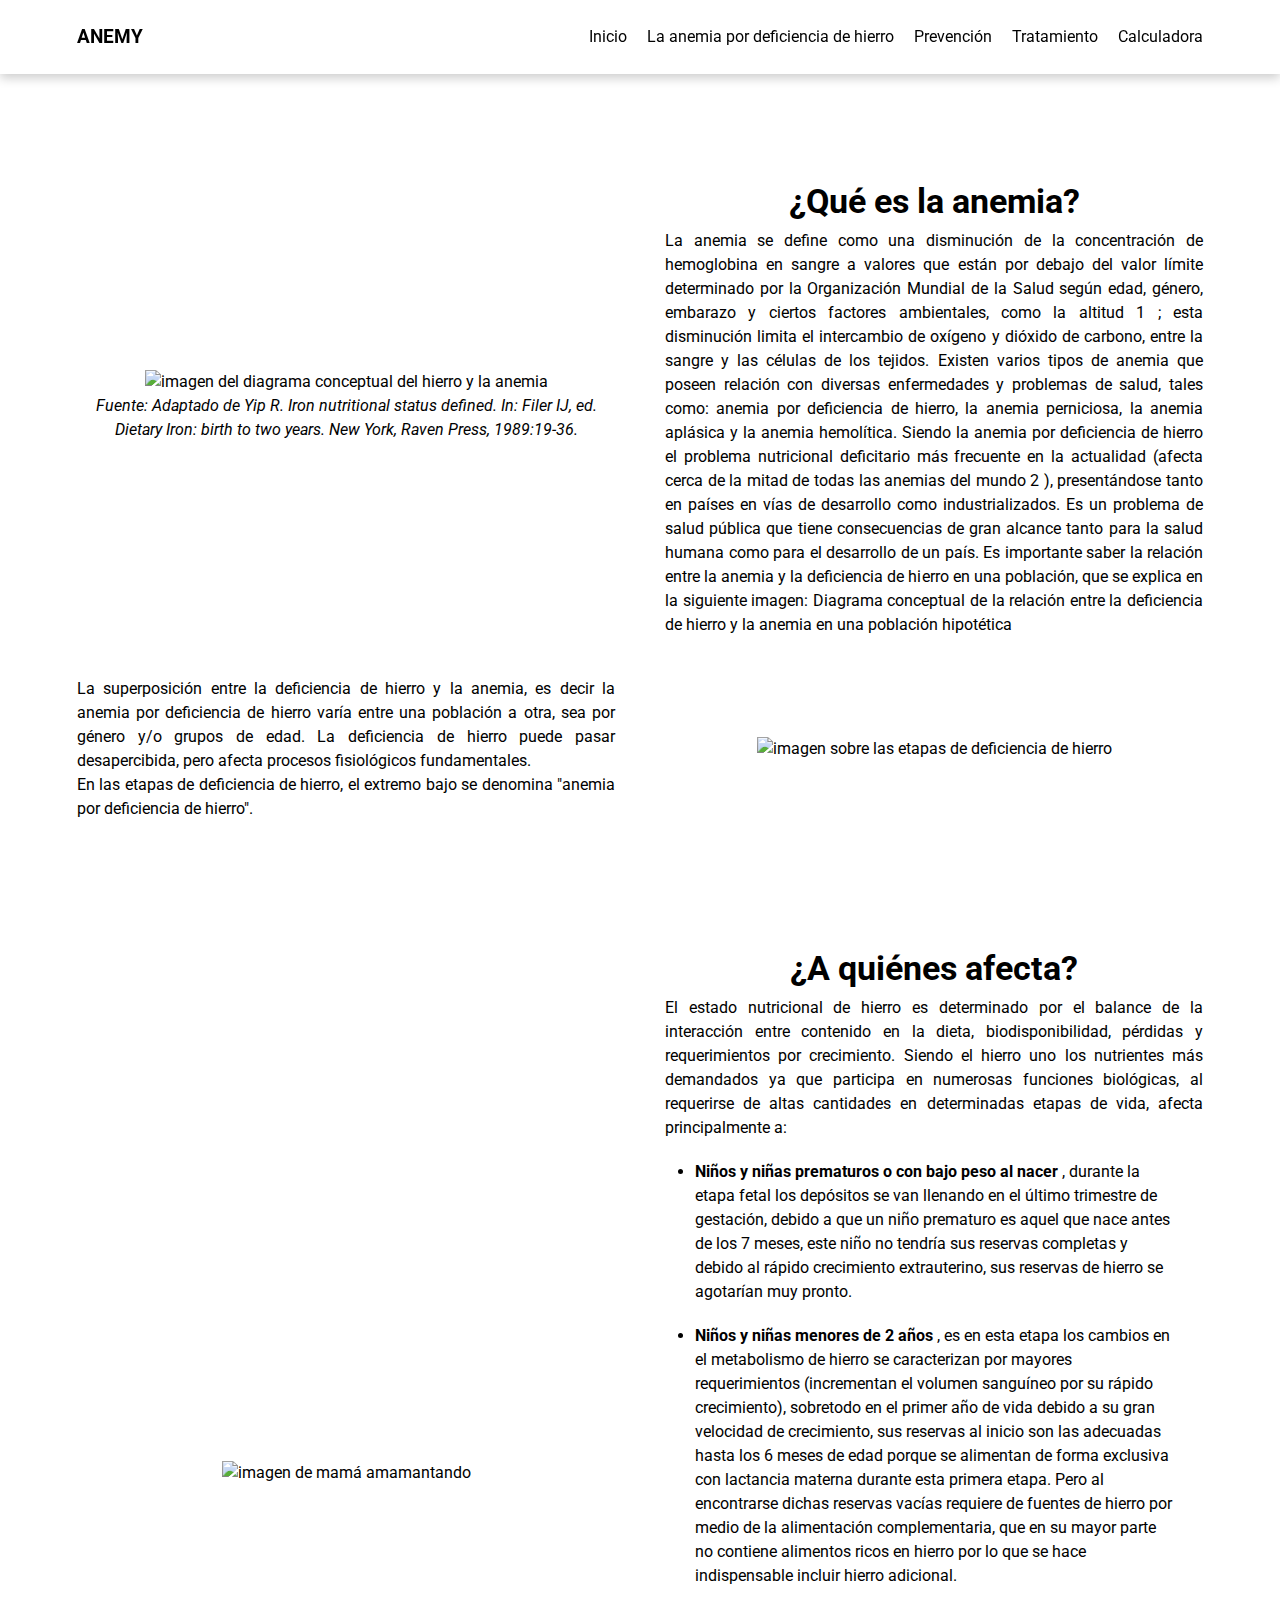
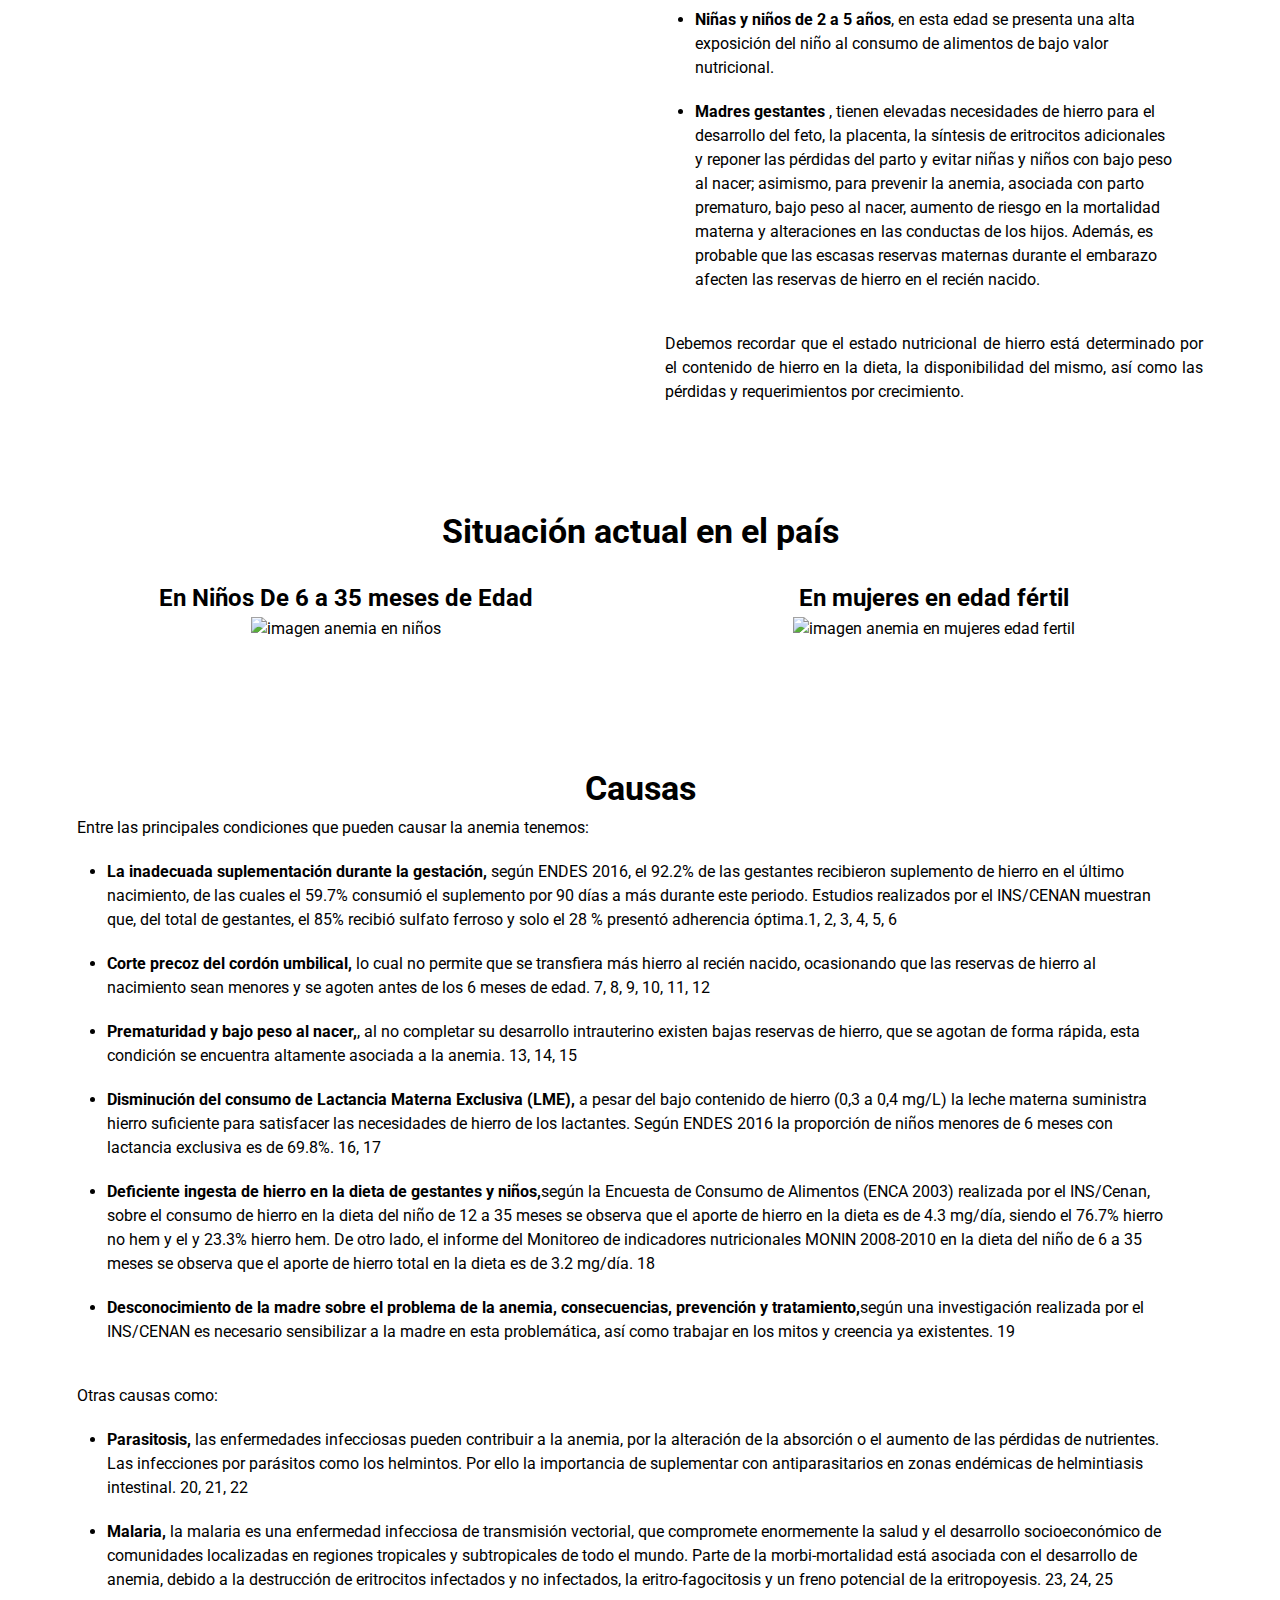
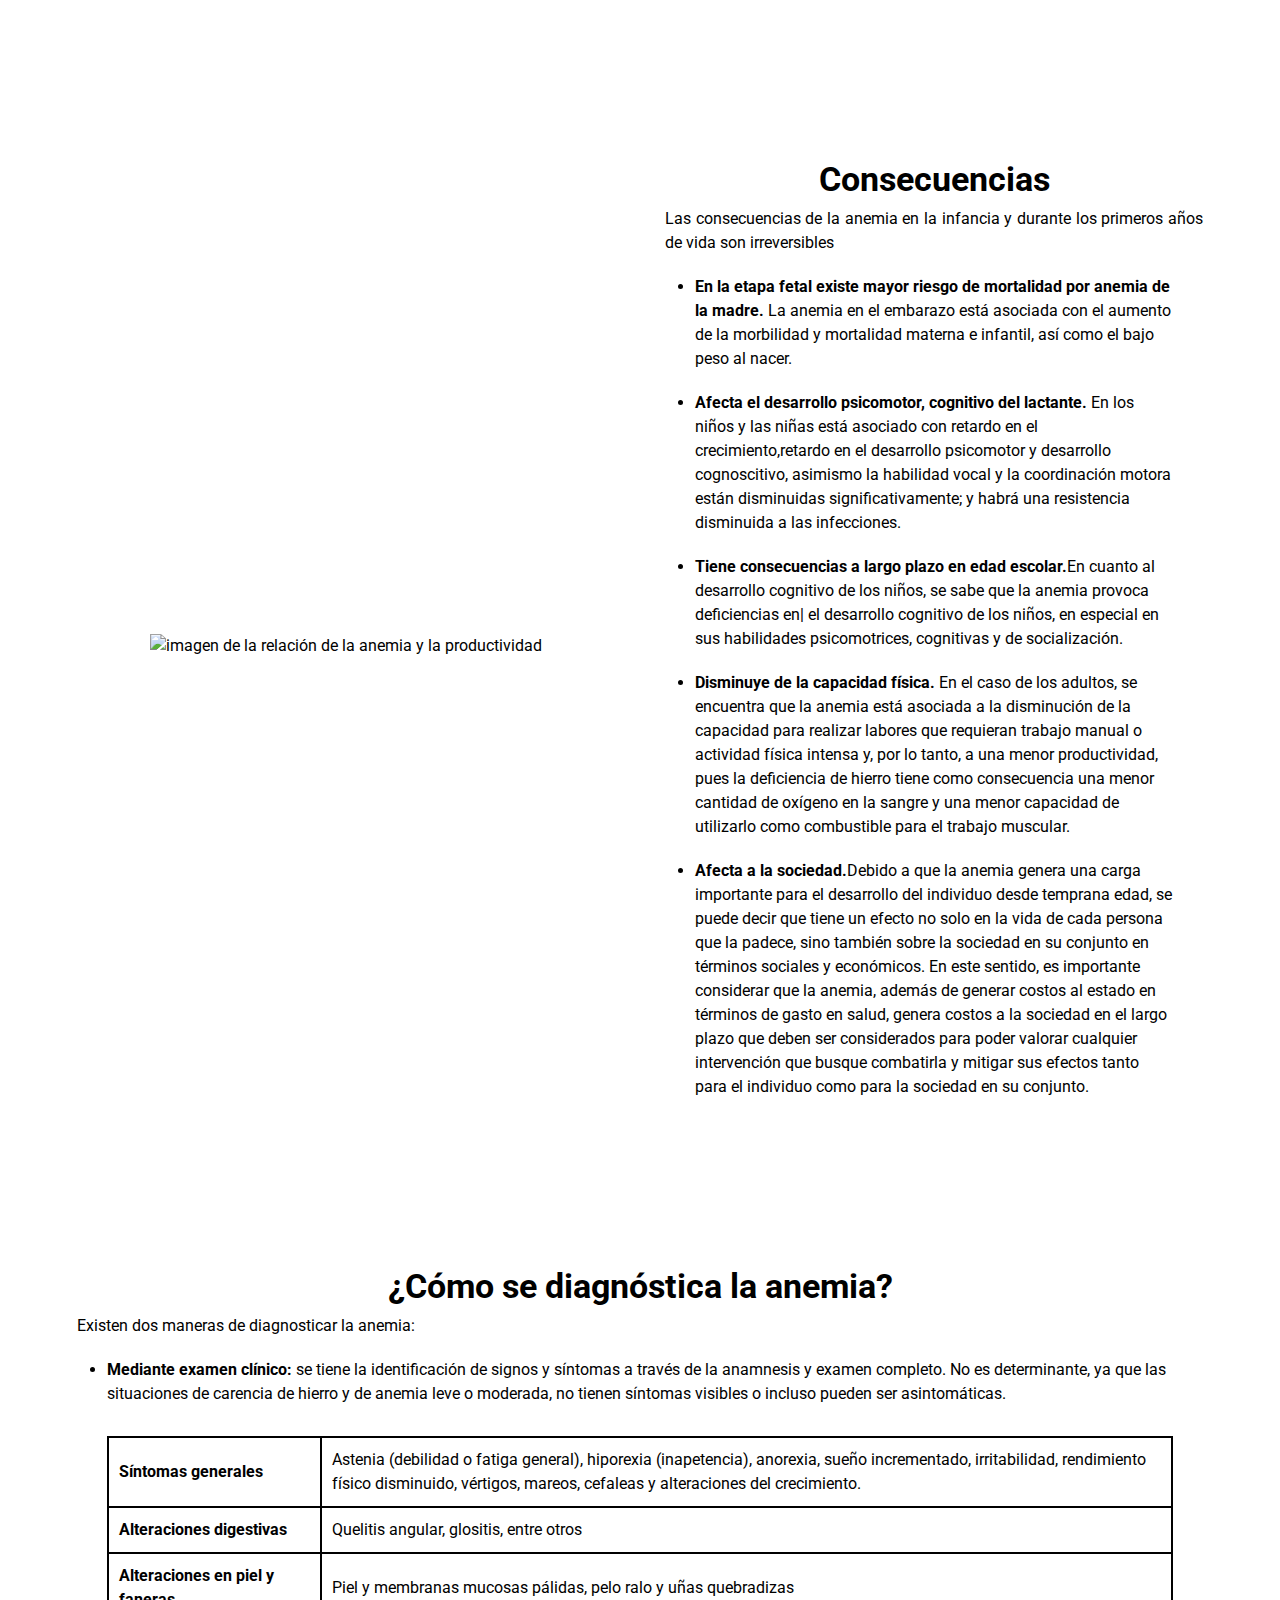
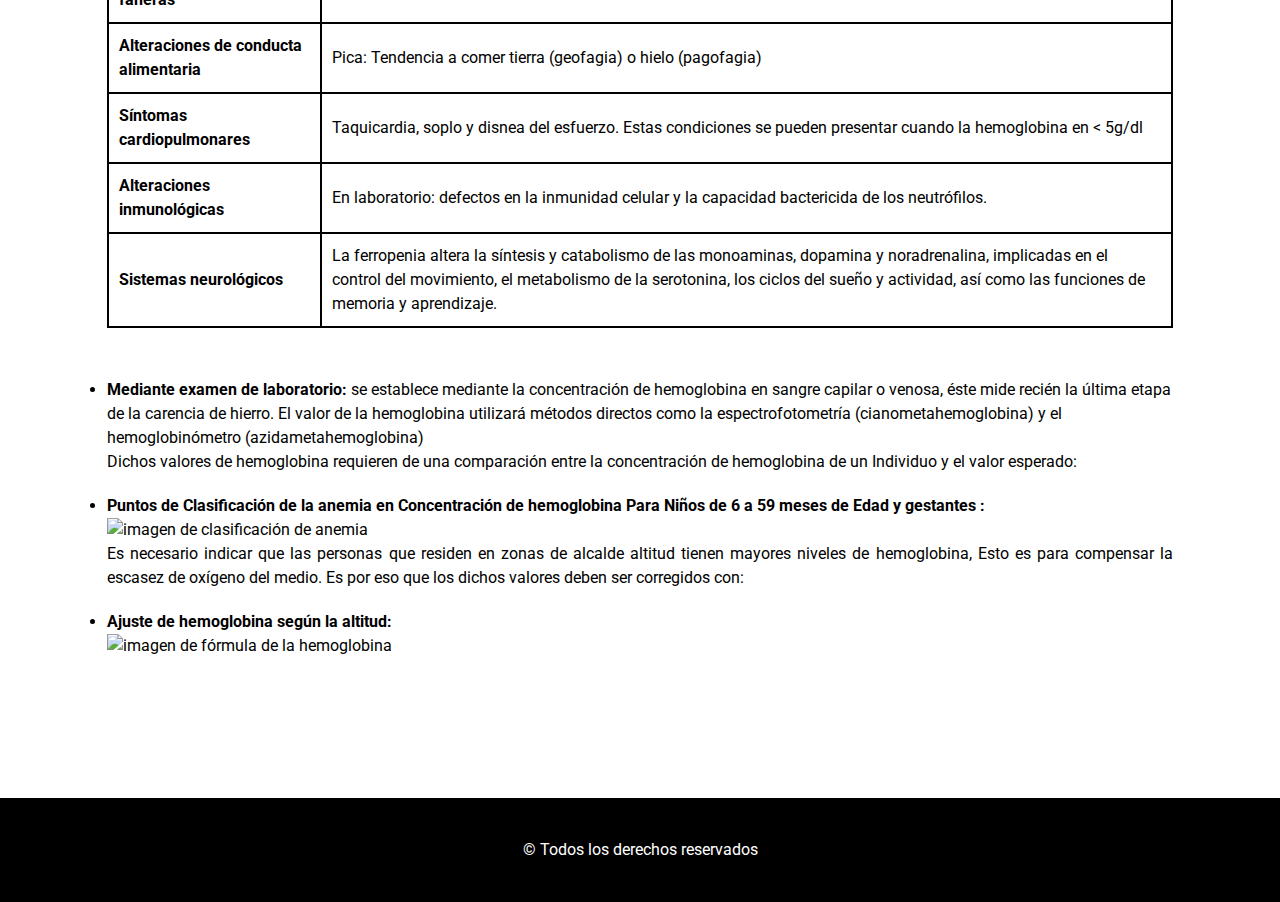
==== anemia.html @ e7ae42af "iniciando pagina" ====
<!DOCTYPE html>
<html lang="en">
  <head>
    <meta charset="UTF-8" />
    <meta http-equiv="X-UA-Compatible" content="IE=edge" />
    <meta name="viewport" content="width=device-width, initial-scale=1.0" />
    <title>Anemy</title>
    <link rel="preconnect" href="https://fonts.gstatic.com" />
    <link
      href="https://fonts.googleapis.com/css2?family=Roboto:wght@300;400;500;700&display=swap"
      rel="stylesheet"
    />
    <link rel="stylesheet" href="./css/styles.css" />
  </head>
  <body>
    <header class="header">
      <div class="wrapper">
        <div class="header-content">
          <h3>ANEMY</h3>
          <nav class="nav">
            <ul class="menu">
              <li><a href="./index.html">Inicio</a></li>
              <li>
                <a href="">La anemia por deficiencia de hierro</a>
                <ul class="sub-menu">
                  <li><a href="#anemia">¿Qué es la anemia?</a></li>
                  <li><a href="#vulnerables">¿A quién afecta?</a></li>
                  <li><a href="#situacion">Situación actual en el país</a></li>
                  <li><a href="#causas">Causas</a></li>
                  <li><a href="#consecuencias">Consecuencias</a></li>
                  <li><a href="#diagnostico">¿Cómo se diagnostica?</a></li>
                </ul>
              </li>
              <li>
                <a href="./prevencion.html">Prevención</a>
                <ul class="sub-menu">
                  <li><a href="">Pinzamiento tardío</a></li>
                  <li><a href="">Lactancia materna</a></li>
                  <li><a href="">Alimentos ricos en hierro</a></li>
                  <li><a href="">Recetas nutritivas</a></li>
                  <li><a href="">Suplementacion con hierro</a></li>
                  <li><a href="">Fortificación de alimentos</a></li>
                </ul>
              </li>
              <li>
                <a href="">Tratamiento</a>
                <ul class="sub-menu">
                  <li><a href="">Para menores de 6 meses</a></li>
                  <li><a href="">Para niños de 06 a 35 meses</a></li>
                  <li><a href="">Parar niños de 36 a 59 meses</a></li>
                  <li><a href="">Para adolescentes</a></li>
                  <li><a href="">Para gestantes y puérperas</a></li>
                </ul>
              </li>
              <li><a href="">Calculadora</a></li>
            </ul>
          </nav>
        </div>
      </div>
    </header>
    <!-- header -->
    <main class="main">
      <div class="wrapper">
        <div class="main-content">
          <section class="anemia">
            <div class="anemia-content" id="anemia">
              <div>
                <h4>¿Qué es la anemia?</h4>
                <p>
                  La anemia se define como una disminución de la concentración
                  de hemoglobina en sangre a valores que están por debajo del
                  valor límite determinado por la Organización Mundial de la
                  Salud según edad, género, embarazo y ciertos factores
                  ambientales, como la altitud 1 ; esta disminución limita el
                  intercambio de oxígeno y dióxido de carbono, entre la sangre y
                  las células de los tejidos. Existen varios tipos de anemia que
                  poseen relación con diversas enfermedades y problemas de
                  salud, tales como: anemia por deficiencia de hierro, la anemia
                  perniciosa, la anemia aplásica y la anemia hemolítica. Siendo
                  la anemia por deficiencia de hierro el problema nutricional
                  deficitario más frecuente en la actualidad (afecta cerca de la
                  mitad de todas las anemias del mundo 2 ), presentándose tanto
                  en países en vías de desarrollo como industrializados. Es un
                  problema de salud pública que tiene consecuencias de gran
                  alcance tanto para la salud humana como para el desarrollo de
                  un país. Es importante saber la relación entre la anemia y la
                  deficiencia de hierro en una población, que se explica en la
                  siguiente imagen: Diagrama conceptual de la relación entre la
                  deficiencia de hierro y la anemia en una población hipotética
                </p>
              </div>
              <div class="image">
                <img
                  src="https://anemia.ins.gob.pe/sites/default/files/inline-images/cuadro%20anemia.png"
                  alt="imagen del diagrama conceptual del hierro y la anemia"
                />
                <i>
                  Fuente: Adaptado de Yip R. Iron nutritional status defined.
                  In: Filer IJ, ed. Dietary Iron: birth to two years. New York,
                  Raven Press, 1989:19-36.
                </i>
              </div>
            </div>

            <div class="anemia-content" id="anemia">
              <div>
                <p>
                  La superposición entre la deficiencia de hierro y la anemia,
                  es decir la anemia por deficiencia de hierro varía entre una
                  población a otra, sea por género y/o grupos de edad. La
                  deficiencia de hierro puede pasar desapercibida, pero afecta
                  procesos fisiológicos fundamentales.
                </p>
                <p>
                  En las etapas de deficiencia de hierro, el extremo bajo se
                  denomina "anemia por deficiencia de hierro".
                </p>
              </div>
              <div class="image">
                <img
                  src="https://anemia.ins.gob.pe/sites/default/files/inline-images/etapas%20anemia.png"
                  alt="imagen sobre las etapas de deficiencia de hierro"
                />
              </div>
            </div>
          </section>

          <!-- conceptos -->

          <section class="anemia">
            <div class="anemia-content" id="vulnerables">
              <div>
                <h4>¿A quiénes afecta?</h4>
                <p>
                  El estado nutricional de hierro es determinado por el balance
                  de la interacción entre contenido en la dieta,
                  biodisponibilidad, pérdidas y requerimientos por crecimiento.
                  Siendo el hierro uno los nutrientes más demandados ya que
                  participa en numerosas funciones biológicas, al requerirse de
                  altas cantidades en determinadas etapas de vida, afecta
                  principalmente a:
                </p>
                <ul>
                  <li>
                    <b> Niños y niñas prematuros o con bajo peso al nacer </b>
                    , durante la etapa fetal los depósitos se van llenando en el
                    último trimestre de gestación, debido a que un niño
                    prematuro es aquel que nace antes de los 7 meses, este niño
                    no tendría sus reservas completas y debido al rápido
                    crecimiento extrauterino, sus reservas de hierro se
                    agotarían muy pronto.
                  </li>
                  <li>
                    <b>Niños y niñas menores de 2 años</b> , es en esta etapa
                    los cambios en el metabolismo de hierro se caracterizan por
                    mayores requerimientos (incrementan el volumen sanguíneo por
                    su rápido crecimiento), sobretodo en el primer año de vida
                    debido a su gran velocidad de crecimiento, sus reservas al
                    inicio son las adecuadas hasta los 6 meses de edad porque se
                    alimentan de forma exclusiva con lactancia materna durante
                    esta primera etapa. Pero al encontrarse dichas reservas
                    vacías requiere de fuentes de hierro por medio de la
                    alimentación complementaria, que en su mayor parte no
                    contiene alimentos ricos en hierro por lo que se hace
                    indispensable incluir hierro adicional.
                  </li>
                  <li>
                    <b>Niñas y niños de 2 a 5 años</b>, en esta edad se presenta
                    una alta exposición del niño al consumo de alimentos de bajo
                    valor nutricional.
                  </li>
                  <li>
                    <b>Madres gestantes</b>
                    , tienen elevadas necesidades de hierro para el desarrollo
                    del feto, la placenta, la síntesis de eritrocitos
                    adicionales y reponer las pérdidas del parto y evitar niñas
                    y niños con bajo peso al nacer; asimismo, para prevenir la
                    anemia, asociada con parto prematuro, bajo peso al nacer,
                    aumento de riesgo en la mortalidad materna y alteraciones en
                    las conductas de los hijos. Además, es probable que las
                    escasas reservas maternas durante el embarazo afecten las
                    reservas de hierro en el recién nacido.
                  </li>
                </ul>
                <p>
                  Debemos recordar que el estado nutricional de hierro está
                  determinado por el contenido de hierro en la dieta, la
                  disponibilidad del mismo, así como las pérdidas y
                  requerimientos por crecimiento.
                </p>
              </div>
              <div class="image">
                <img
                  src="https://anemia.ins.gob.pe/sites/default/files/inline-images/lacta.jpg"
                  alt="imagen de mamá amamantando"
                />
              </div>
            </div>
          </section>
          <!-- ¿a quién afecta? -->

          <section class="anemia">
            <h4>Situación actual en el país</h4>
            <div class="anemia-content" id="situacion">
              <div class="image">
                <h5>En Niños De 6 a 35 meses de Edad</h5>
                <img
                  src="https://anemia.ins.gob.pe/sites/default/files/inline-images/SituacionANEMIA%20Ni%C3%B1os.jpg"
                  alt="imagen anemia en niños"
                />
              </div>
              <div class="image">
                <h5>En mujeres en edad fértil</h5>
                <img
                  src="https://anemia.ins.gob.pe/sites/default/files/inline-images/SituacionANEMIA%20Mujeres.jpeg"
                  alt="imagen anemia en mujeres edad fertil"
                />
              </div>
            </div>
          </section>
          <!-- situación actual en el pais -->

          <section class="anemia">
            <div class="anemia-content" id="causas">
              <div>
                <h4>Causas</h4>
                <p>
                  Entre las principales condiciones que pueden causar la anemia
                  tenemos:
                </p>
                <ul>
                  <li>
                    <b> La inadecuada suplementación durante la gestación, </b>
                    según ENDES 2016, el 92.2% de las gestantes recibieron
                    suplemento de hierro en el último nacimiento, de las cuales
                    el 59.7% consumió el suplemento por 90 días a más durante
                    este periodo. Estudios realizados por el INS/CENAN muestran
                    que, del total de gestantes, el 85% recibió sulfato ferroso
                    y solo el 28 % presentó adherencia óptima.1, 2, 3, 4, 5, 6
                  </li>
                  <li>
                    <b>Corte precoz del cordón umbilical,</b> lo cual no permite
                    que se transfiera más hierro al recién nacido, ocasionando
                    que las reservas de hierro al nacimiento sean menores y se
                    agoten antes de los 6 meses de edad. 7, 8, 9, 10, 11, 12
                  </li>
                  <li>
                    <b>Prematuridad y bajo peso al nacer,</b>, al no completar
                    su desarrollo intrauterino existen bajas reservas de hierro,
                    que se agotan de forma rápida, esta condición se encuentra
                    altamente asociada a la anemia. 13, 14, 15
                  </li>
                  <li>
                    <b
                      >Disminución del consumo de Lactancia Materna Exclusiva
                      (LME),</b
                    >
                    a pesar del bajo contenido de hierro (0,3 a 0,4 mg/L) la
                    leche materna suministra hierro suficiente para satisfacer
                    las necesidades de hierro de los lactantes. Según ENDES 2016
                    la proporción de niños menores de 6 meses con lactancia
                    exclusiva es de 69.8%. 16, 17
                  </li>
                  <li>
                    <b
                      >Deficiente ingesta de hierro en la dieta de gestantes y
                      niños,</b
                    >según la Encuesta de Consumo de Alimentos (ENCA 2003)
                    realizada por el INS/Cenan, sobre el consumo de hierro en la
                    dieta del niño de 12 a 35 meses se observa que el aporte de
                    hierro en la dieta es de 4.3 mg/día, siendo el 76.7% hierro
                    no hem y el y 23.3% hierro hem. De otro lado, el informe del
                    Monitoreo de indicadores nutricionales MONIN 2008-2010 en la
                    dieta del niño de 6 a 35 meses se observa que el aporte de
                    hierro total en la dieta es de 3.2 mg/día. 18
                  </li>
                  <li>
                    <b
                      >Desconocimiento de la madre sobre el problema de la
                      anemia, consecuencias, prevención y tratamiento,</b
                    >según una investigación realizada por el INS/CENAN es
                    necesario sensibilizar a la madre en esta problemática, así
                    como trabajar en los mitos y creencia ya existentes. 19
                  </li>
                </ul>
                <p>Otras causas como:</p>
                <ul>
                  <li>
                    <b>Parasitosis,</b> las enfermedades infecciosas pueden
                    contribuir a la anemia, por la alteración de la absorción o
                    el aumento de las pérdidas de nutrientes. Las infecciones
                    por parásitos como los helmintos. Por ello la importancia de
                    suplementar con antiparasitarios en zonas endémicas de
                    helmintiasis intestinal. 20, 21, 22
                  </li>
                  <li>
                    <b>Malaria,</b> la malaria es una enfermedad infecciosa de
                    transmisión vectorial, que compromete enormemente la salud y
                    el desarrollo socioeconómico de comunidades localizadas en
                    regiones tropicales y subtropicales de todo el mundo. Parte
                    de la morbi-mortalidad está asociada con el desarrollo de
                    anemia, debido a la destrucción de eritrocitos infectados y
                    no infectados, la eritro-fagocitosis y un freno potencial de
                    la eritropoyesis. 23, 24, 25
                  </li>
                </ul>
              </div>
            </div>
          </section>
          <!-- causas -->

          <section class="anemia">
            <div class="anemia-content" id="consecuencias">
              <div>
                <h4>Consecuencias</h4>
                <p>
                  Las consecuencias de la anemia en la infancia y durante los
                  primeros años de vida son irreversibles
                </p>
                <ul>
                  <li>
                    <b>
                      En la etapa fetal existe mayor riesgo de mortalidad por
                      anemia de la madre.
                    </b>
                    La anemia en el embarazo está asociada con el aumento de la
                    morbilidad y mortalidad materna e infantil, así como el bajo
                    peso al nacer.
                  </li>
                  <li>
                    <b
                      >Afecta el desarrollo psicomotor, cognitivo del
                      lactante.</b
                    >
                    En los niños y las niñas está asociado con retardo en el
                    crecimiento,retardo en el desarrollo psicomotor y desarrollo
                    cognoscitivo, asimismo la habilidad vocal y la coordinación
                    motora están disminuidas significativamente; y habrá una
                    resistencia disminuida a las infecciones.
                  </li>
                  <li>
                    <b>Tiene consecuencias a largo plazo en edad escolar.</b>En
                    cuanto al desarrollo cognitivo de los niños, se sabe que la
                    anemia provoca deficiencias en| el desarrollo cognitivo de
                    los niños, en especial en sus habilidades psicomotrices,
                    cognitivas y de socialización.
                  </li>
                  <li>
                    <b>Disminuye de la capacidad física.</b>
                    En el caso de los adultos, se encuentra que la anemia está
                    asociada a la disminución de la capacidad para realizar
                    labores que requieran trabajo manual o actividad física
                    intensa y, por lo tanto, a una menor productividad, pues la
                    deficiencia de hierro tiene como consecuencia una menor
                    cantidad de oxígeno en la sangre y una menor capacidad de
                    utilizarlo como combustible para el trabajo muscular.
                  </li>
                  <li>
                    <b>Afecta a la sociedad.</b>Debido a que la anemia genera
                    una carga importante para el desarrollo del individuo desde
                    temprana edad, se puede decir que tiene un efecto no solo en
                    la vida de cada persona que la padece, sino también sobre la
                    sociedad en su conjunto en términos sociales y económicos.
                    En este sentido, es importante considerar que la anemia,
                    además de generar costos al estado en términos de gasto en
                    salud, genera costos a la sociedad en el largo plazo que
                    deben ser considerados para poder valorar cualquier
                    intervención que busque combatirla y mitigar sus efectos
                    tanto para el individuo como para la sociedad en su
                    conjunto.
                  </li>
                </ul>
              </div>
              <div class="image">
                <img
                  src="https://anemia.ins.gob.pe/sites/default/files/inline-images/relacion%20anemia.png"
                  alt="imagen de la relación de la anemia y la productividad"
                />
              </div>
            </div>
          </section>
          <!-- consecuencias -->

          <section class="anemia">
            <div class="anemia-content" id="diagnostico">
              <div>
                <h4>¿Cómo se diagnóstica la anemia?</h4>
                <p>Existen dos maneras de diagnosticar la anemia:</p>
                <ul>
                  <li>
                    <b> Mediante examen clínico: </b>
                    se tiene la identificación de signos y síntomas a través de
                    la anamnesis y examen completo. No es determinante, ya que
                    las situaciones de carencia de hierro y de anemia leve o
                    moderada, no tienen síntomas visibles o incluso pueden ser
                    asintomáticas.
                    <table>
                      <tbody>
                        <tr>
                          <th>Síntomas generales</th>
                          <td>
                            Astenia (debilidad o fatiga general), hiporexia
                            (inapetencia), anorexia, sueño incrementado,
                            irritabilidad, rendimiento físico disminuido,
                            vértigos, mareos, cefaleas y alteraciones del
                            crecimiento.
                          </td>
                        </tr>
                        <tr>
                          <th>Alteraciones digestivas</th>
                          <td>Quelitis angular, glositis, entre otros</td>
                        </tr>
                        <tr>
                          <th>Alteraciones en piel y faneras</th>
                          <td>
                            Piel y membranas mucosas pálidas, pelo ralo y uñas
                            quebradizas
                          </td>
                        </tr>
                        <tr>
                          <th>Alteraciones de conducta alimentaria</th>
                          <td>
                            Pica: Tendencia a comer tierra (geofagia) o hielo
                            (pagofagia)
                          </td>
                        </tr>
                        <tr>
                          <th>Síntomas cardiopulmonares</th>
                          <td>
                            Taquicardia, soplo y disnea del esfuerzo. Estas
                            condiciones se pueden presentar cuando la
                            hemoglobina en < 5g/dl
                          </td>
                        </tr>
                        <tr>
                          <th>Alteraciones inmunológicas</th>
                          <td>
                            En laboratorio: defectos en la inmunidad celular y
                            la capacidad bactericida de los neutrófilos.
                          </td>
                        </tr>
                        <tr>
                          <th>Sistemas neurológicos</th>
                          <td>
                            La ferropenia altera la síntesis y catabolismo de
                            las monoaminas, dopamina y noradrenalina, implicadas
                            en el control del movimiento, el metabolismo de la
                            serotonina, los ciclos del sueño y actividad, así
                            como las funciones de memoria y aprendizaje.
                          </td>
                        </tr>
                      </tbody>
                    </table>
                  </li>
                  <li>
                    <b>Mediante examen de laboratorio: </b>
                    se establece mediante la concentración de hemoglobina en
                    sangre capilar o venosa, éste mide recién la última etapa de
                    la carencia de hierro. El valor de la hemoglobina utilizará
                    métodos directos como la espectrofotometría
                    (cianometahemoglobina) y el hemoglobinómetro
                    (azidametahemoglobina)
                    <p>
                      Dichos valores de hemoglobina requieren de una comparación
                      entre la concentración de hemoglobina de un Individuo y el
                      valor esperado:
                    </p>
                  </li>
                  <li>
                    <b
                      >Puntos de Clasificación de la anemia en Concentración de
                      hemoglobina Para Niños de 6 a 59 meses de Edad y gestantes
                      :</b
                    >
                    <img
                      src="https://anemia.ins.gob.pe/sites/default/files/inline-images/hemo.jpg"
                      alt="imagen de clasificación de anemia"
                    />
                    <p>
                      Es necesario indicar que las personas que residen en zonas
                      de alcalde altitud tienen mayores niveles de hemoglobina,
                      Esto es para compensar la escasez de oxígeno del medio. Es
                      por eso que los dichos valores deben ser corregidos con:
                    </p>
                  </li>
                  <li>
                    <b>Ajuste de hemoglobina según la altitud:</b>
                    <p>
                      <img
                        src="https://anemia.ins.gob.pe/sites/default/files/inline-images/hemoform.jpg"
                        alt="imagen de fórmula de la hemoglobina"
                      />
                    </p>
                  </li>
                </ul>
              </div>
            </div>
          </section>
          <!-- diagnostico -->
        </div>
      </div>
    </main>
    <!-- main -->
    <footer class="footer">
      <div class="wrapper">
        <div class="footer-content">
          <p>© Todos los derechos reservados</p>
        </div>
      </div>
    </footer>
    <!-- footer -->
  </body>
</html>
---- css/styles.css ----
@import url("./header.css");

@import url("./styles-anemia/index.css");

@import url("./card.css");
@import url("./slider.css");
@import url("./footer.css");

* {
  box-sizing: border-box;
  margin: 0;
  padding: 0;
}

html {
  font-size: 62.5%;
  scroll-behavior: smooth;
}

:root {
  /* font */
  --font-base: "Roboto", sans-serif;
  --headline1: normal 6rem / 9.5rem var(--font-base);
  --headline2: bold 3.2rem / 9.5rem var(--font-base);
  --headline3: bold 4.8rem / 7.7rem var(--font-base);
  --headline4: bold 3.4rem / 5.5rem var(--font-base);
  --headline5: bold 2.4rem / 3.8rem var(--font-base);
  --body1: normal 1.6rem / 2.4rem var(--font-base);
  --body2: normal 1.4rem / 2.2rem var(--font-base);
  --button: bold 1.4rem / 2.2rem var(--font-base);
  --caption: normal 1.2rem / 1.9rem var(--font-base);

  /* colors */
  --black: #000;
  --red: #ad0202;
  --white: #fff;
  --gray: #e8e9ee;

  /* config */
  --border-radius: 4px;
  --shadow: 0rem 0.4rem 1rem rgba(0, 0, 0, 0.2);
}

body {
  min-block-size: 100vh;
  font: var(--body1);
  color: var(--black);
}
.wrapper {
  max-inline-size: 115.8rem;
  padding-inline-end: 1.6rem;
  padding-inline-start: 1.6rem;
  margin: auto;
}

.main-content {
  padding: 4rem 0;
}
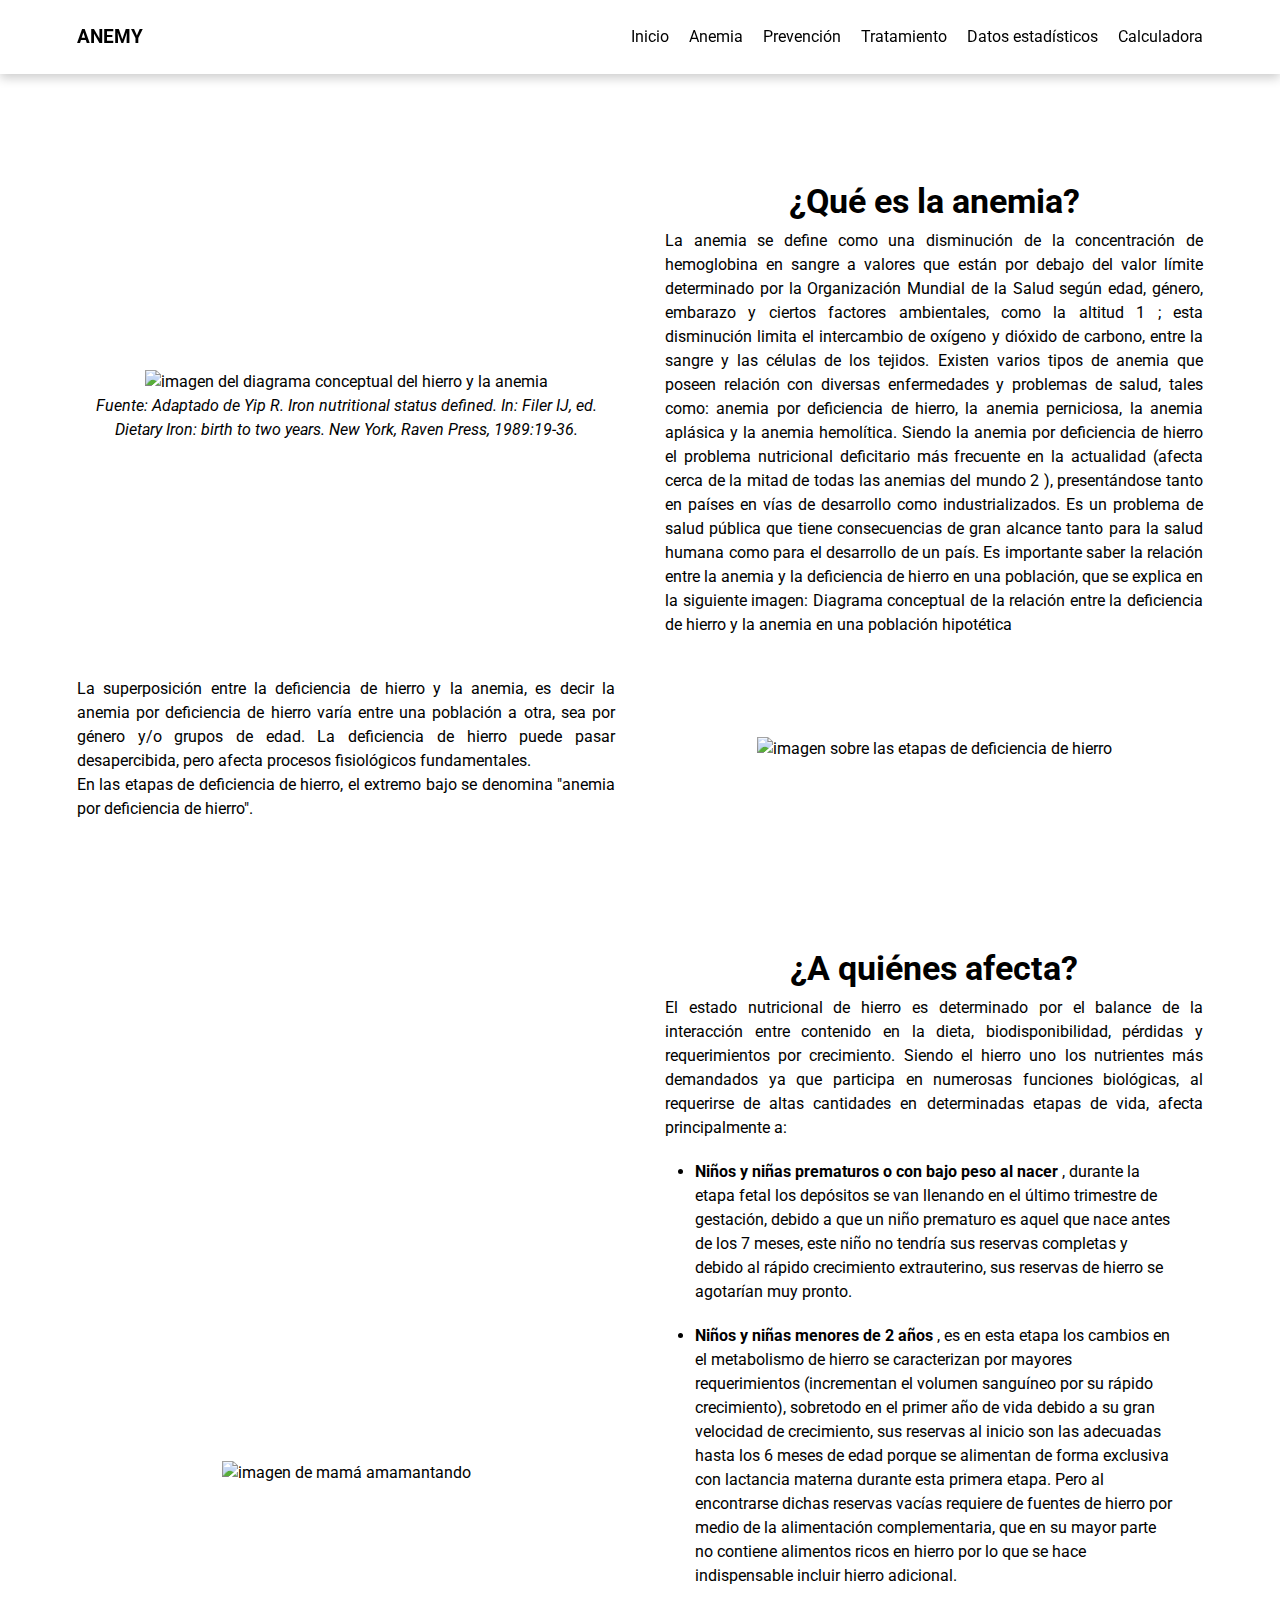
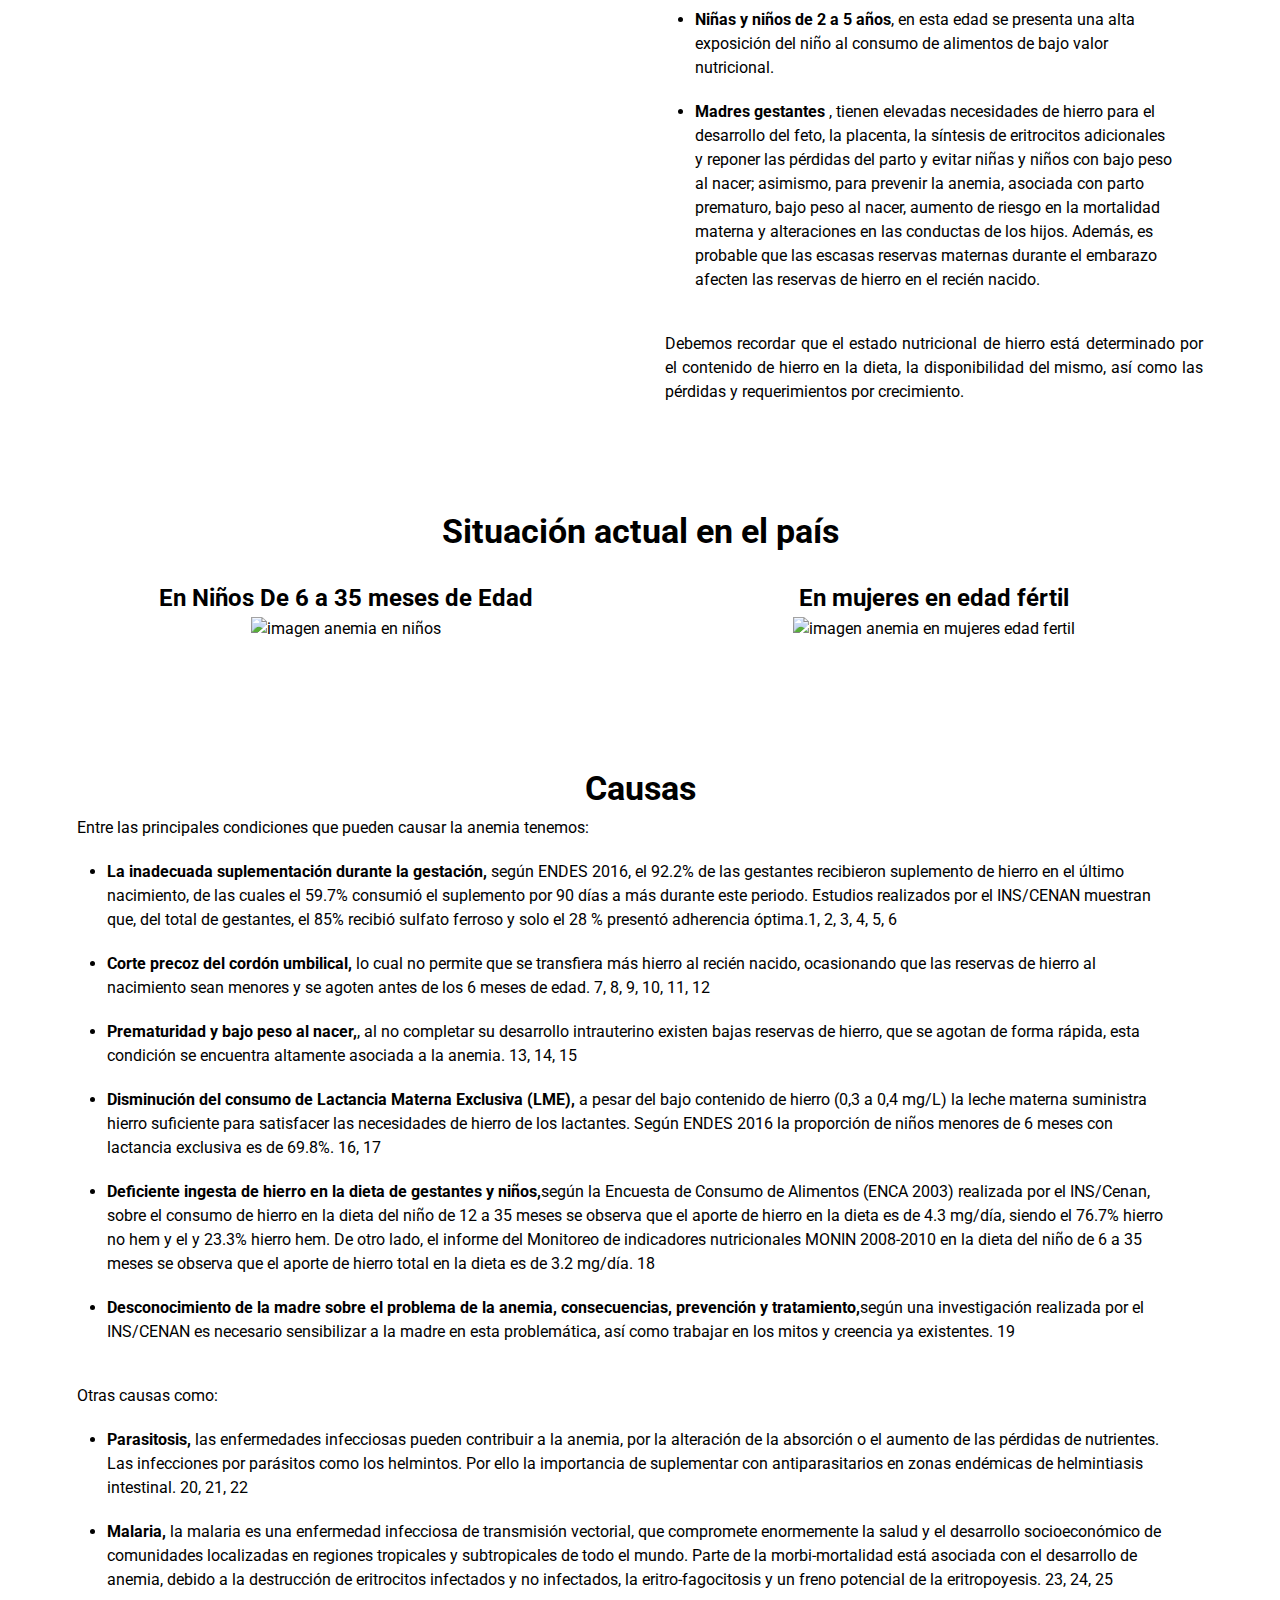
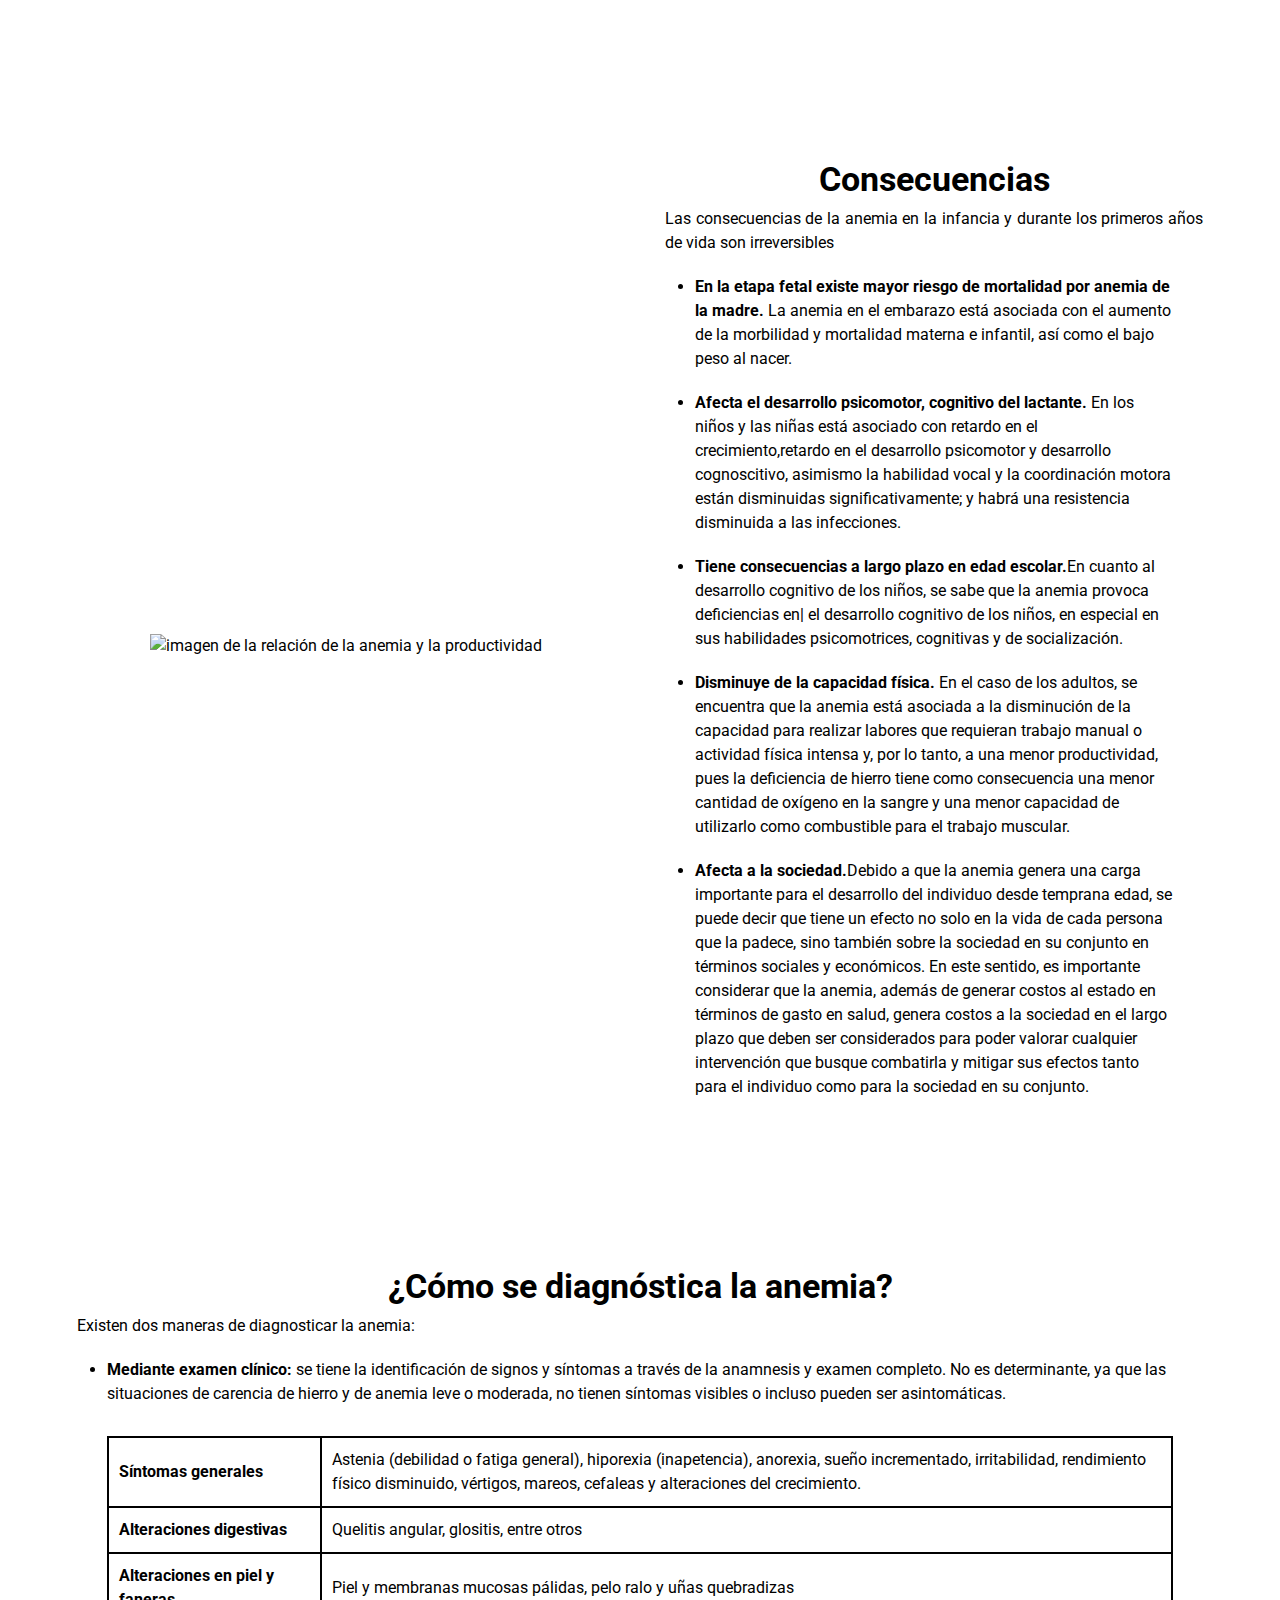
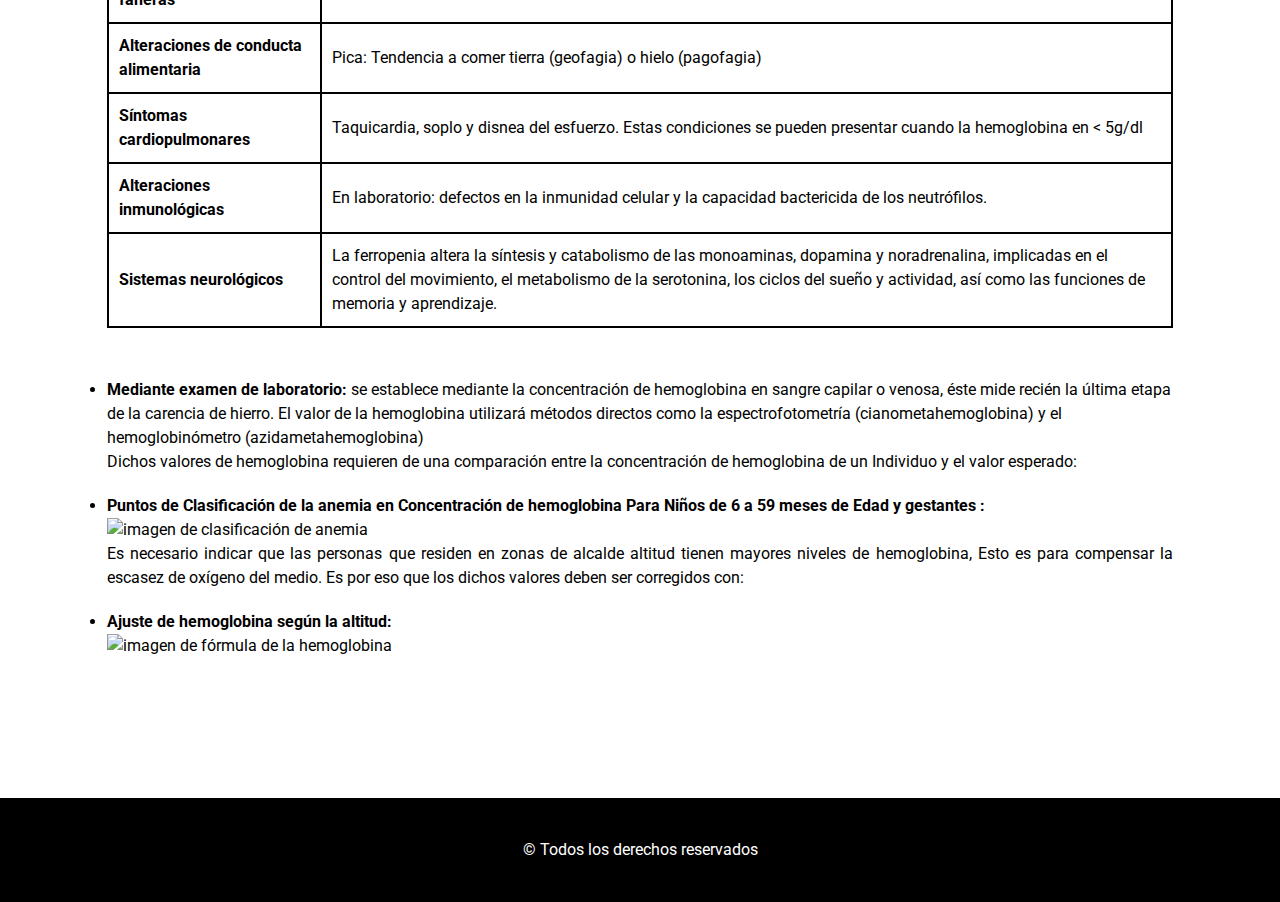
==== commit d1c1ba26: "agregando datos estadisticos" ====
--- a/anemia.html
+++ b/anemia.html
@@ -21,7 +21,7 @@
             <ul class="menu">
               <li><a href="./index.html">Inicio</a></li>
               <li>
-                <a href="">La anemia por deficiencia de hierro</a>
+                <a href="">Anemia</a>
                 <ul class="sub-menu">
                   <li><a href="#anemia">¿Qué es la anemia?</a></li>
                   <li><a href="#vulnerables">¿A quién afecta?</a></li>
@@ -34,22 +34,91 @@
               <li>
                 <a href="./prevencion.html">Prevención</a>
                 <ul class="sub-menu">
-                  <li><a href="">Pinzamiento tardío</a></li>
-                  <li><a href="">Lactancia materna</a></li>
-                  <li><a href="">Alimentos ricos en hierro</a></li>
-                  <li><a href="">Recetas nutritivas</a></li>
-                  <li><a href="">Suplementacion con hierro</a></li>
-                  <li><a href="">Fortificación de alimentos</a></li>
+                  <li>
+                    <a href="./prevencion.html#clampaje">Pinzamiento tardío</a>
+                  </li>
+                  <li>
+                    <a href="./prevencion.html#lactancia">Lactancia materna</a>
+                  </li>
+                  <li>
+                    <a href="./prevencion.html#alimentos"
+                      >Alimentos ricos en hierro</a
+                    >
+                  </li>
+                  <li>
+                    <a href="./prevencion.html#recetas">Recetas nutritivas</a>
+                  </li>
+                  <li>
+                    <a href="./prevencion.html#suplementacion"
+                      >Suplementacion con hierro</a
+                    >
+                  </li>
+                  <li>
+                    <a href="./prevencion.html#fortificacion"
+                      >Fortificación de alimentos</a
+                    >
+                  </li>
                 </ul>
               </li>
               <li>
-                <a href="">Tratamiento</a>
+                <a href="./tratamiento.html">Tratamiento</a>
                 <ul class="sub-menu">
-                  <li><a href="">Para menores de 6 meses</a></li>
-                  <li><a href="">Para niños de 06 a 35 meses</a></li>
-                  <li><a href="">Parar niños de 36 a 59 meses</a></li>
-                  <li><a href="">Para adolescentes</a></li>
-                  <li><a href="">Para gestantes y puérperas</a></li>
+                  <li>
+                    <a href="./tratamiento.html#menores"
+                      >Para menores de 6 meses</a
+                    >
+                  </li>
+                  <li>
+                    <a href="./tratamiento.html#menores"
+                      >Para niños de 06 a 35 meses</a
+                    >
+                  </li>
+                  <li>
+                    <a href="./tratamiento.html#menores2"
+                      >Parar niños de 36 a 59 meses</a
+                    >
+                  </li>
+                  <li>
+                    <a href="./tratamiento.html#menores2">Para adolescentes</a>
+                  </li>
+                  <li>
+                    <a href="./tratamiento.html#gestantes"
+                      >Para gestantes y puérperas</a
+                    >
+                  </li>
+                </ul>
+              </li>
+              <li>
+                <a href="./datos-estadisticos.html">Datos estadísticos</a>
+                <ul class="sub-menu">
+                  <li>
+                    <a
+                      href="./datos-estadisticos.html#ESTADO-NUTRICIONAL-DE-5-AÑOS"
+                      >Estado nutricional de 5 años</a
+                    >
+                  </li>
+                  <li>
+                    <a
+                      href="./datos-estadisticos.html#ESTADO-NUTRICIONAL-DE-3-AÑOS"
+                      >Estado nutricional de 3 años</a
+                    >
+                  </li>
+                  <li>
+                    <a
+                      href="./datos-estadisticos.html#ESTADO-NUTRICIONAL-DE-GESTANTES"
+                      >Estado nutricional de gestantes</a
+                    >
+                  </li>
+                  <li>
+                    <a href="./datos-estadisticos.html#recomendaciones"
+                      >Recomendaciones</a
+                    >
+                  </li>
+                  <li>
+                    <a href="./datos-estadisticos.html#links-consultas"
+                      >Link donde puedes consultar</a
+                    >
+                  </li>
                 </ul>
               </li>
               <li><a href="">Calculadora</a></li>
--- a/css/styles.css
+++ b/css/styles.css
@@ -56,3 +56,21 @@
 .main-content {
   padding: 4rem 0;
 }
+
+a.btn-primary {
+  display: block;
+  background: var(--red);
+  padding: 1rem 2rem;
+  cursor: pointer;
+  color: var(--white);
+  border-radius: 0.5rem;
+  width: 100%;
+  margin: 0 auto;
+  margin-top: 2rem;
+}
+
+@media screen and (min-width: 768px) {
+  a.btn-primary {
+    width: 50%;
+  }
+}
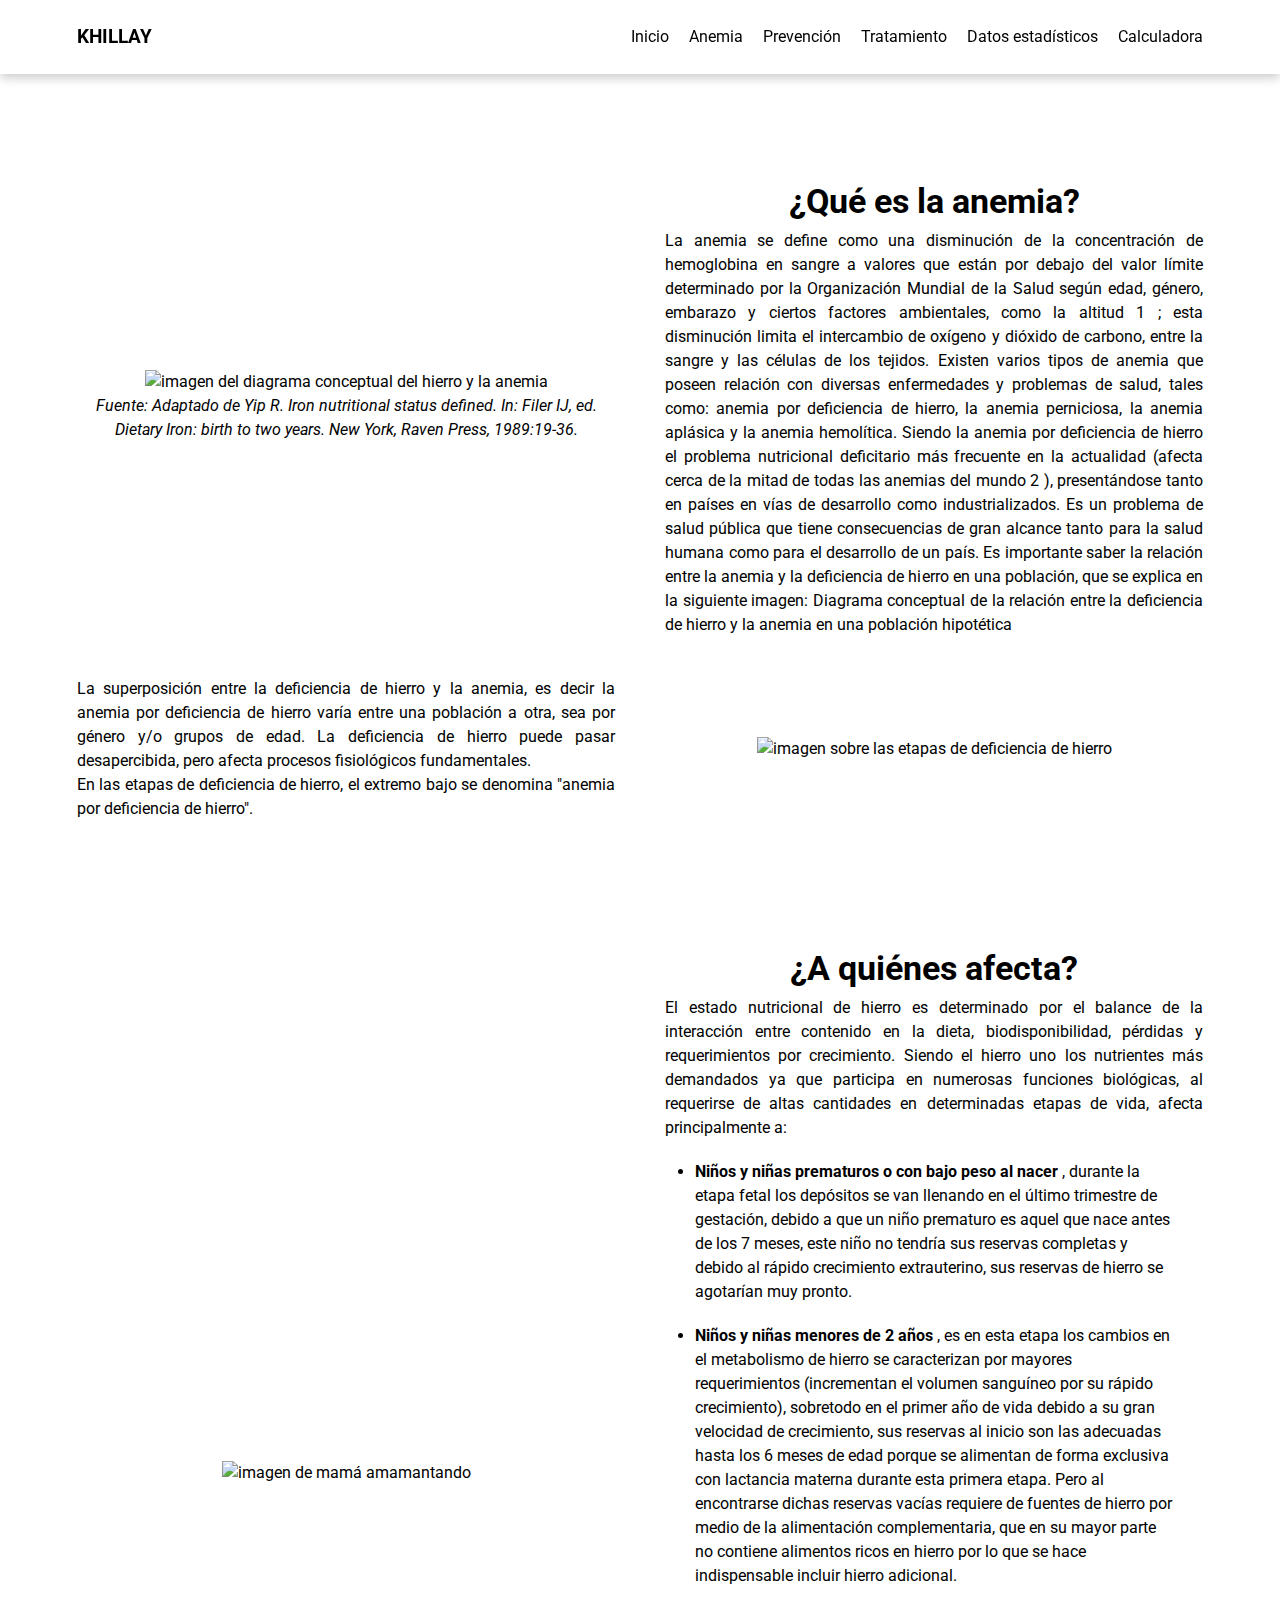
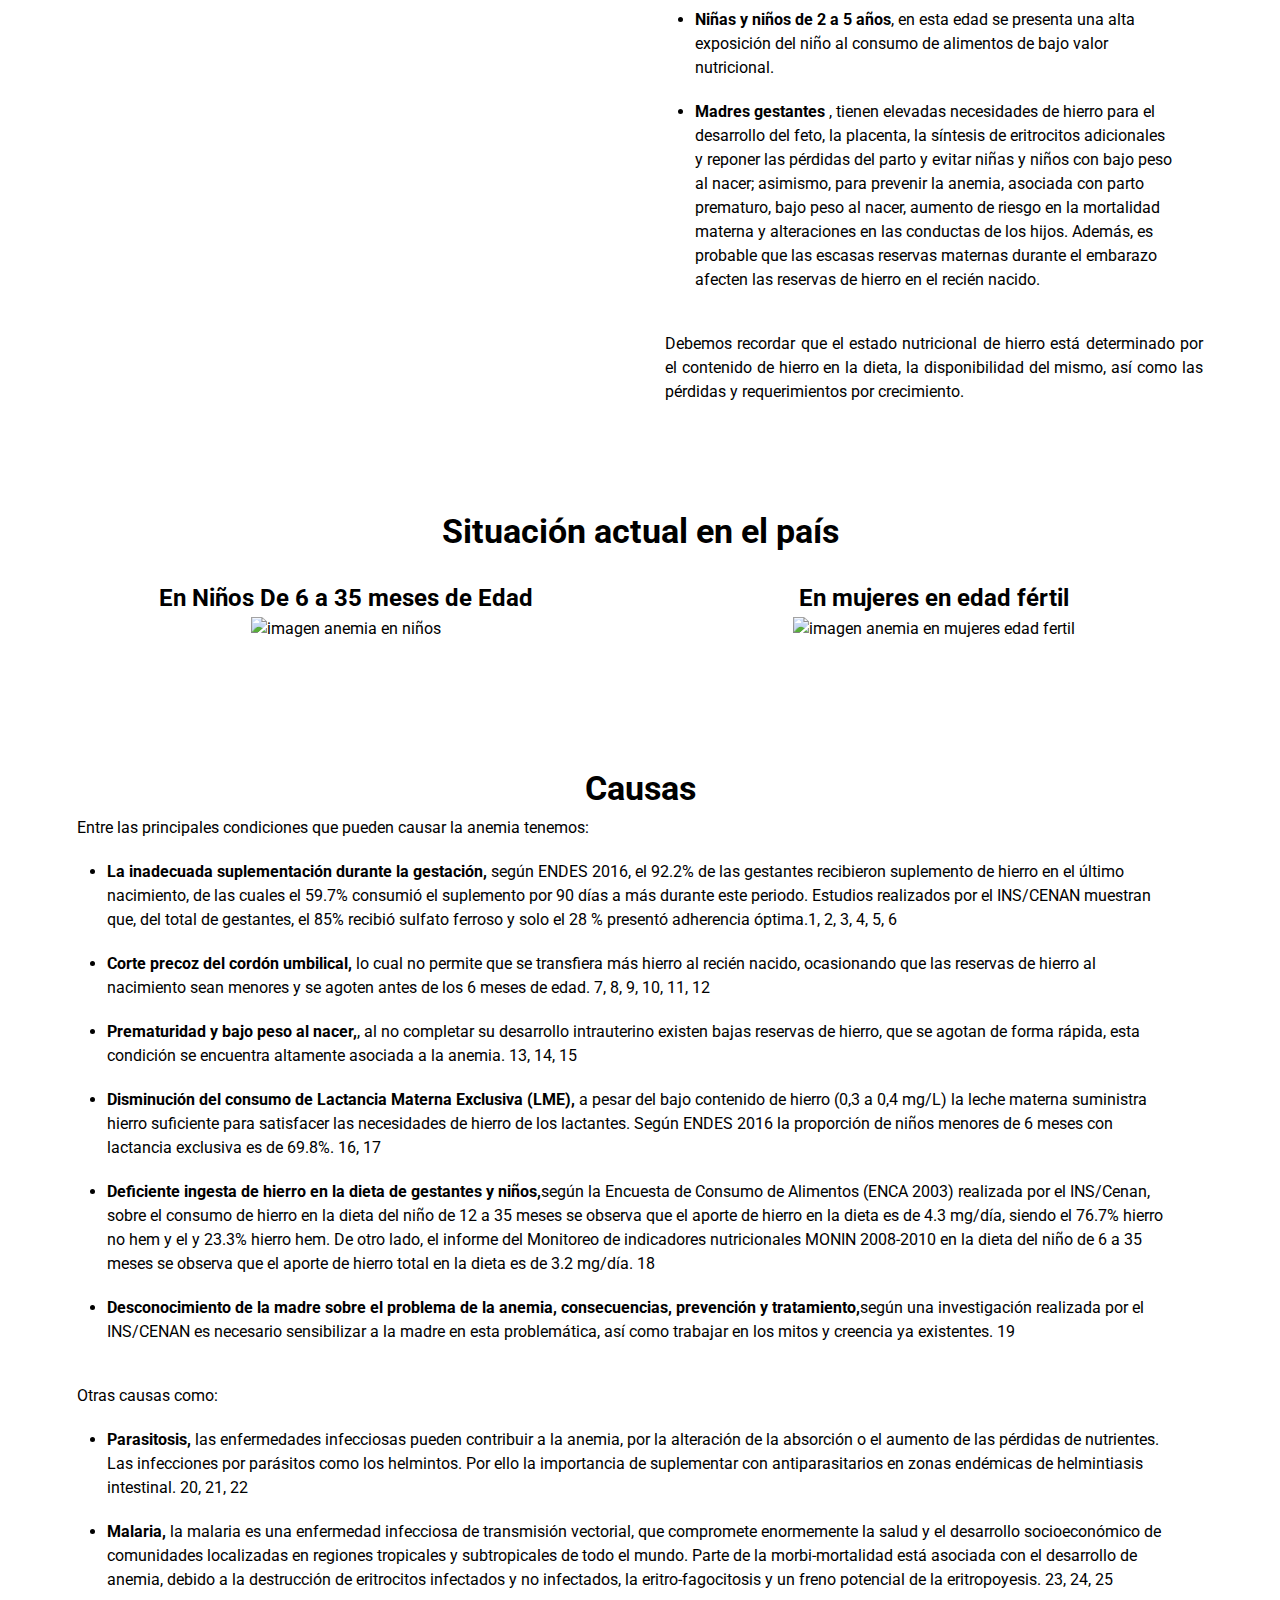
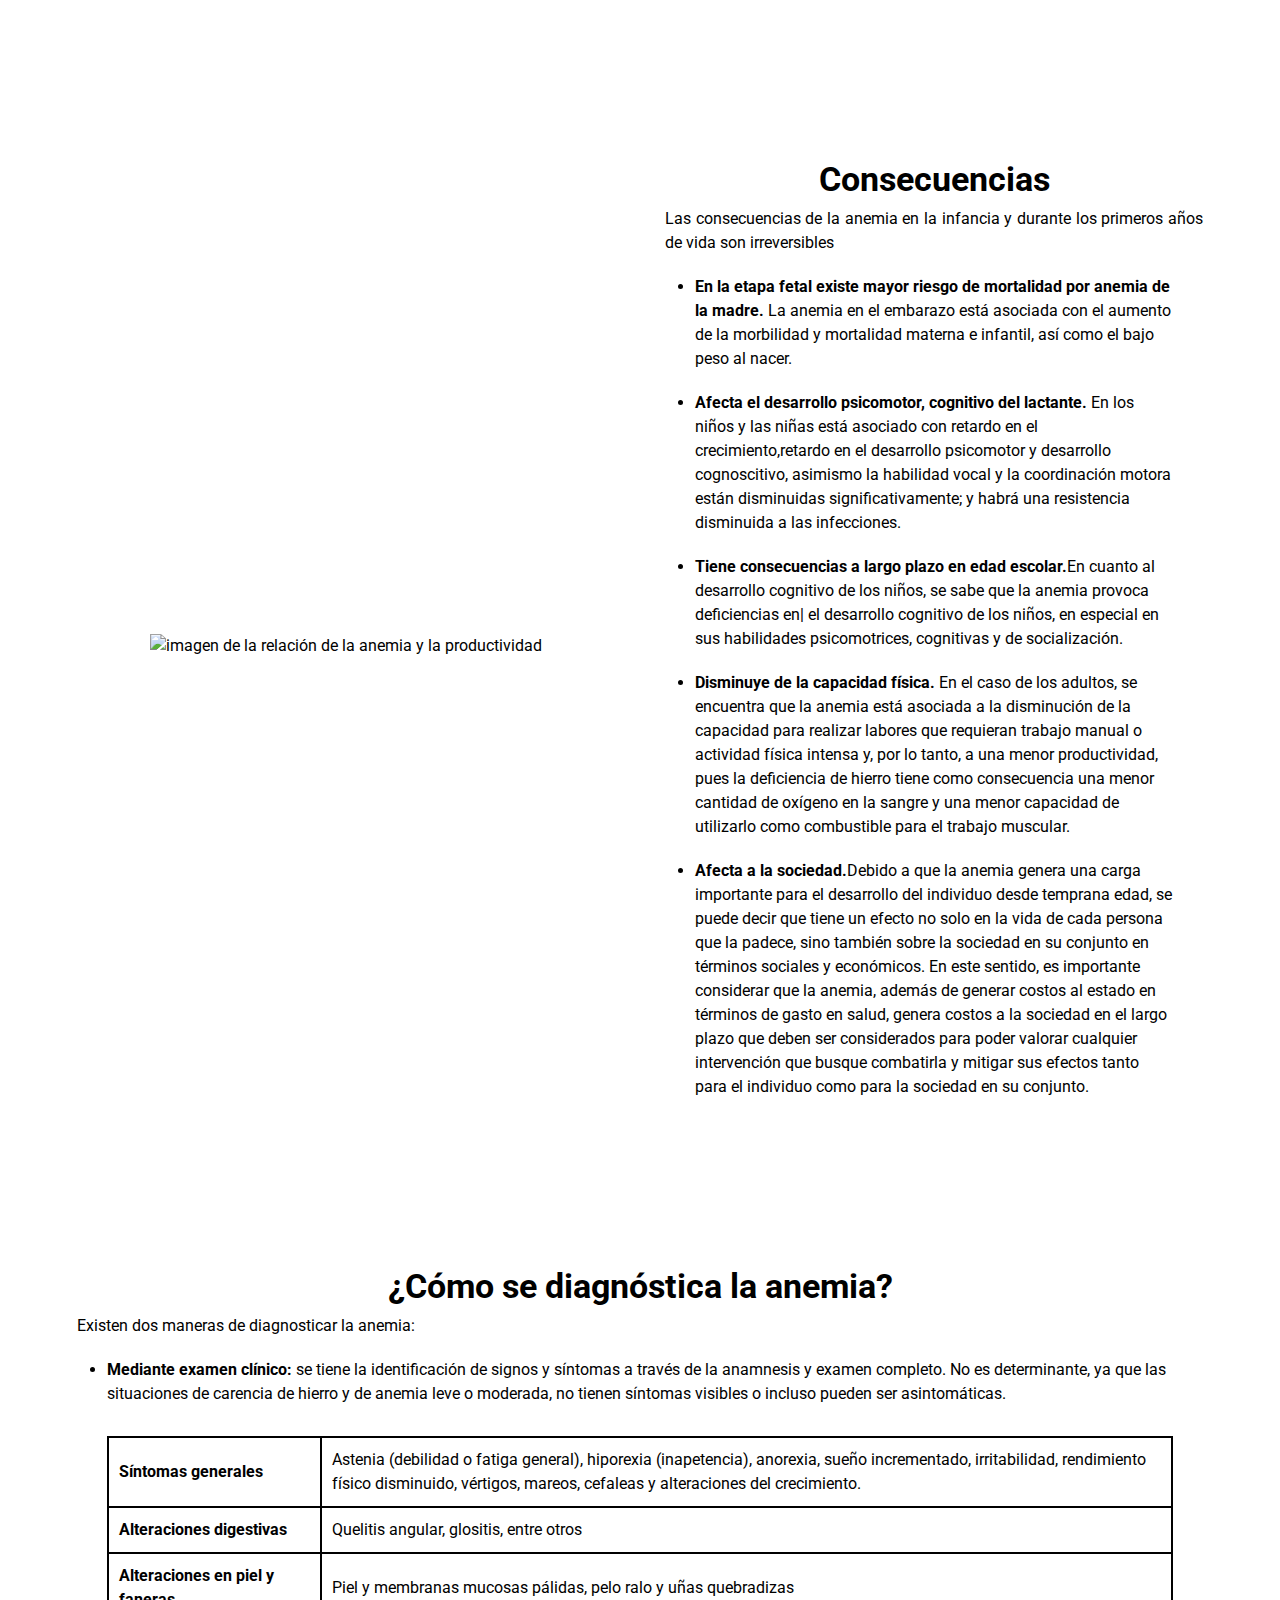
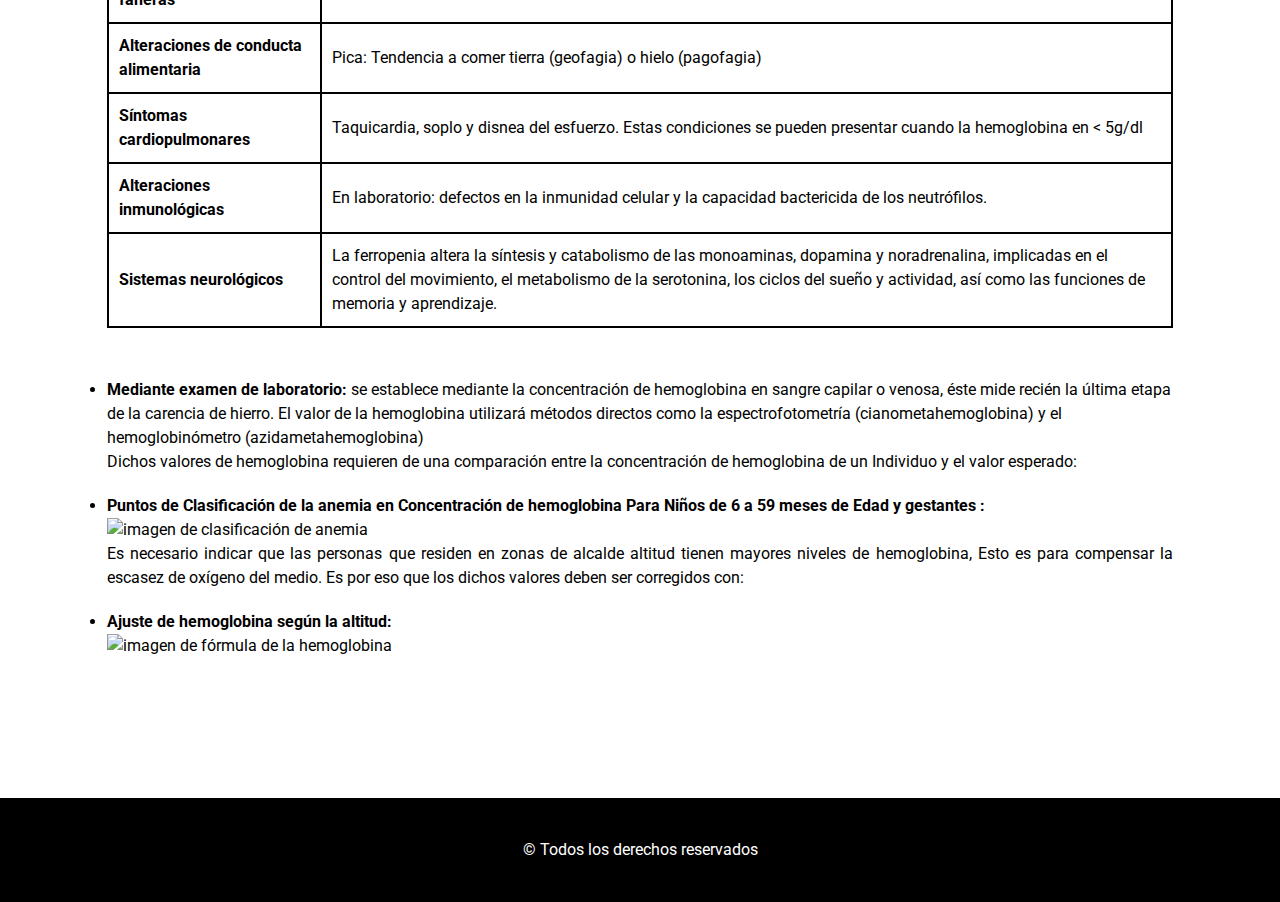
==== commit d45d37a0: "añadiendo calculadora" ====
--- a/anemia.html
+++ b/anemia.html
@@ -4,7 +4,7 @@
     <meta charset="UTF-8" />
     <meta http-equiv="X-UA-Compatible" content="IE=edge" />
     <meta name="viewport" content="width=device-width, initial-scale=1.0" />
-    <title>Anemy</title>
+    <title>KHILLAY</title>
     <link rel="preconnect" href="https://fonts.gstatic.com" />
     <link
       href="https://fonts.googleapis.com/css2?family=Roboto:wght@300;400;500;700&display=swap"
@@ -16,7 +16,7 @@
     <header class="header">
       <div class="wrapper">
         <div class="header-content">
-          <h3>ANEMY</h3>
+          <h3>KHILLAY</h3>
           <nav class="nav">
             <ul class="menu">
               <li><a href="./index.html">Inicio</a></li>
@@ -121,13 +121,38 @@
                   </li>
                 </ul>
               </li>
-              <li><a href="">Calculadora</a></li>
+              <li><a href="./calculadora.html">Calculadora</a></li>
             </ul>
           </nav>
+          <div class="burger" id="burger">
+            <img src="./assets/burger-menu.png" alt="icono del menú" />
+          </div>
         </div>
       </div>
     </header>
     <!-- header -->
+
+    <aside class="wrapper">
+      <nav class="nav nav-mobile" id="nav">
+        <ul class="menu">
+          <li><a href="./index.html">Inicio</a></li>
+          <li>
+            <a href="./anemia.html">Anemia</a>
+          </li>
+          <li>
+            <a href="./prevencion.html">Prevención</a>
+          </li>
+          <li>
+            <a href="./tratamiento.html">Tratamiento</a>
+          </li>
+          <li>
+            <a href="./datos-estadisticos.html">Datos estadísticos</a>
+          </li>
+          <li><a href="./calculadora.html">Calculadora</a></li>
+        </ul>
+      </nav>
+    </aside>
+
     <main class="main">
       <div class="wrapper">
         <div class="main-content">
@@ -578,5 +603,7 @@
       </div>
     </footer>
     <!-- footer -->
+
+    <script src="./index.js"></script>
   </body>
 </html>
--- a/css/styles.css
+++ b/css/styles.css
@@ -1,10 +1,10 @@
 @import url("./header.css");
-
 @import url("./styles-anemia/index.css");
-
 @import url("./card.css");
 @import url("./slider.css");
 @import url("./footer.css");
+@import url("./calculadora.css");
+@import url("./navMobile.css");
 
 * {
   box-sizing: border-box;
@@ -57,7 +57,8 @@
   padding: 4rem 0;
 }
 
-a.btn-primary {
+a.btn-primary,
+input.btn-primary {
   display: block;
   background: var(--red);
   padding: 1rem 2rem;
@@ -70,7 +71,8 @@
 }
 
 @media screen and (min-width: 768px) {
-  a.btn-primary {
+  a.btn-primary,
+  input.btn-primary {
     width: 50%;
   }
 }
